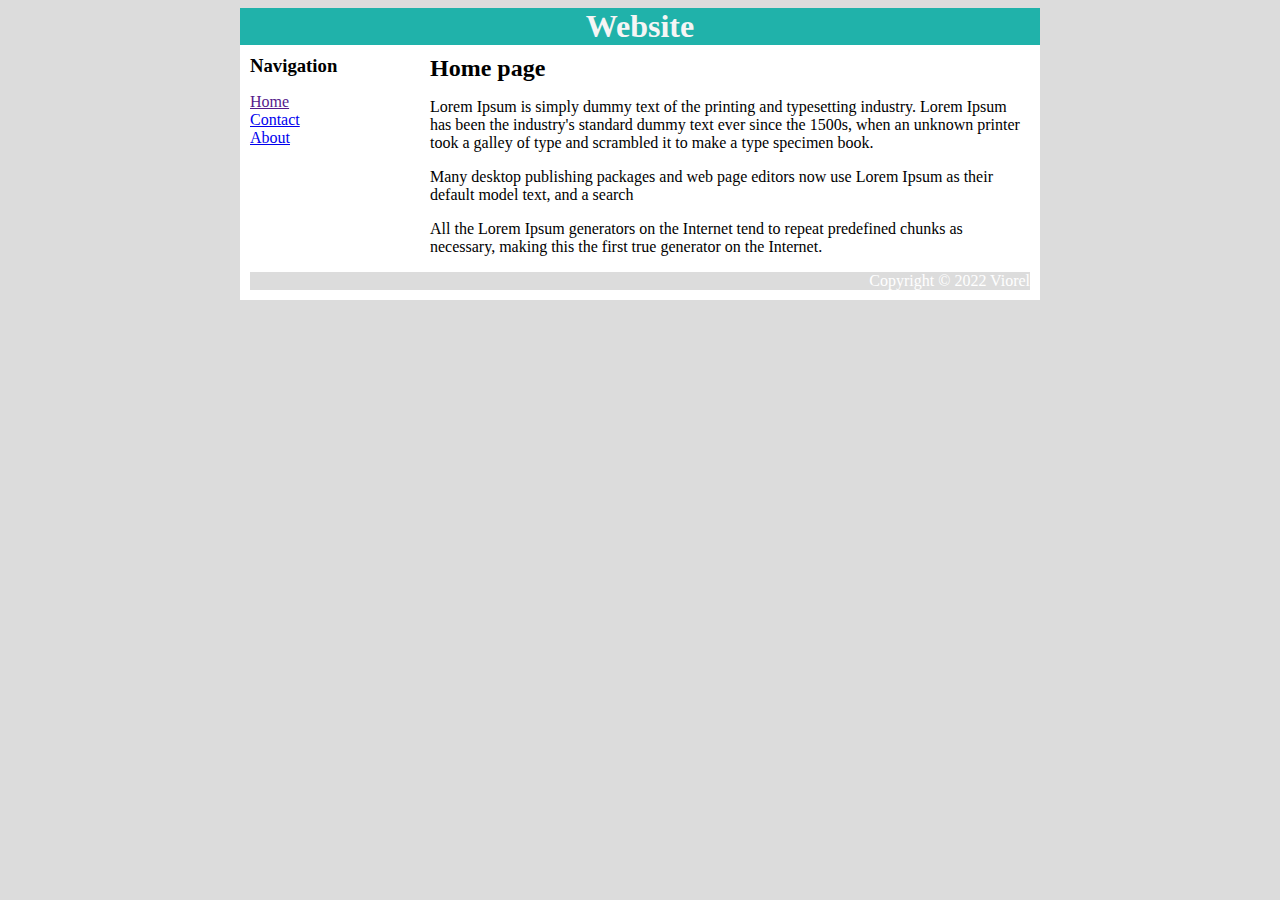
==== index.html @ 85945df6 "websait" ====
<!DOCTYPE html>
<html lang="en">
<head>
    <meta charset="UTF-8">
    <meta http-equiv="X-UA-Compatible" content="IE=edge">
    <meta name="viewport" content="width=device-width, initial-scale=1.0">
    <title>Website</title>
    <link rel="stylesheet" type="text/css" href="styles.css">
</head>
<body>
    <div id="container">
        <div id="header">
            <h1>Website</h1>
        </div>
        <div id="content">
            <div id="nav">
                <h3>Navigation</h3>
                <ul>
                        <li><a class="selected" href="">Home</a></li>
                        <li><a class="selected" href="contact.html">Contact</a></li>
                        <li><a class="selected" href="about.html">About</a></li>
                </ul>
        </div>

        <div id="main">
            <h2>Home page</h2>
        <p>Lorem Ipsum is simply dummy text of the printing and typesetting industry. Lorem Ipsum has been the industry's standard dummy text ever since the 1500s, when an unknown printer took a galley of type and scrambled it to make a type specimen book.</p>

        <p>Many desktop publishing packages and web page editors now use Lorem Ipsum as their default model text, and a search</p>

        <p>All the Lorem Ipsum generators on the Internet tend to repeat predefined chunks as necessary, making this the first true generator on the Internet.</p>
        
        </div>
        <div id="footer">
            Copyright &copy; 2022 Viorel
        </div>
    </div>
</body>
</html>
---- styles.css ----
body {
    background-color: gainsboro;
    font-family: Arial, Helvetica, sans-serif sans-serif;
}
h1, h2 ,h3 {
    margin: 0;
}
#container {
    background-color: white;
    width: 800px;
    margin-left: auto;
    margin-right: auto;
}
#header {
    background-color: lightseagreen;
    color: whitesmoke;
    text-align: center;
}
#content {
    padding: 10px;
}
#nav {
    width: 180px;
    float: left;
}
#nav ul {
    list-style-type: none;
    padding: 0;
}
#nav.selected {
    font-weight: bold;
}
#main {
    width: 600px;
    float: right;
}
#footer {
    clear: both;
    padding: 10;
    background-color: gainsboro;
    color: white;
    text-align: right;
}
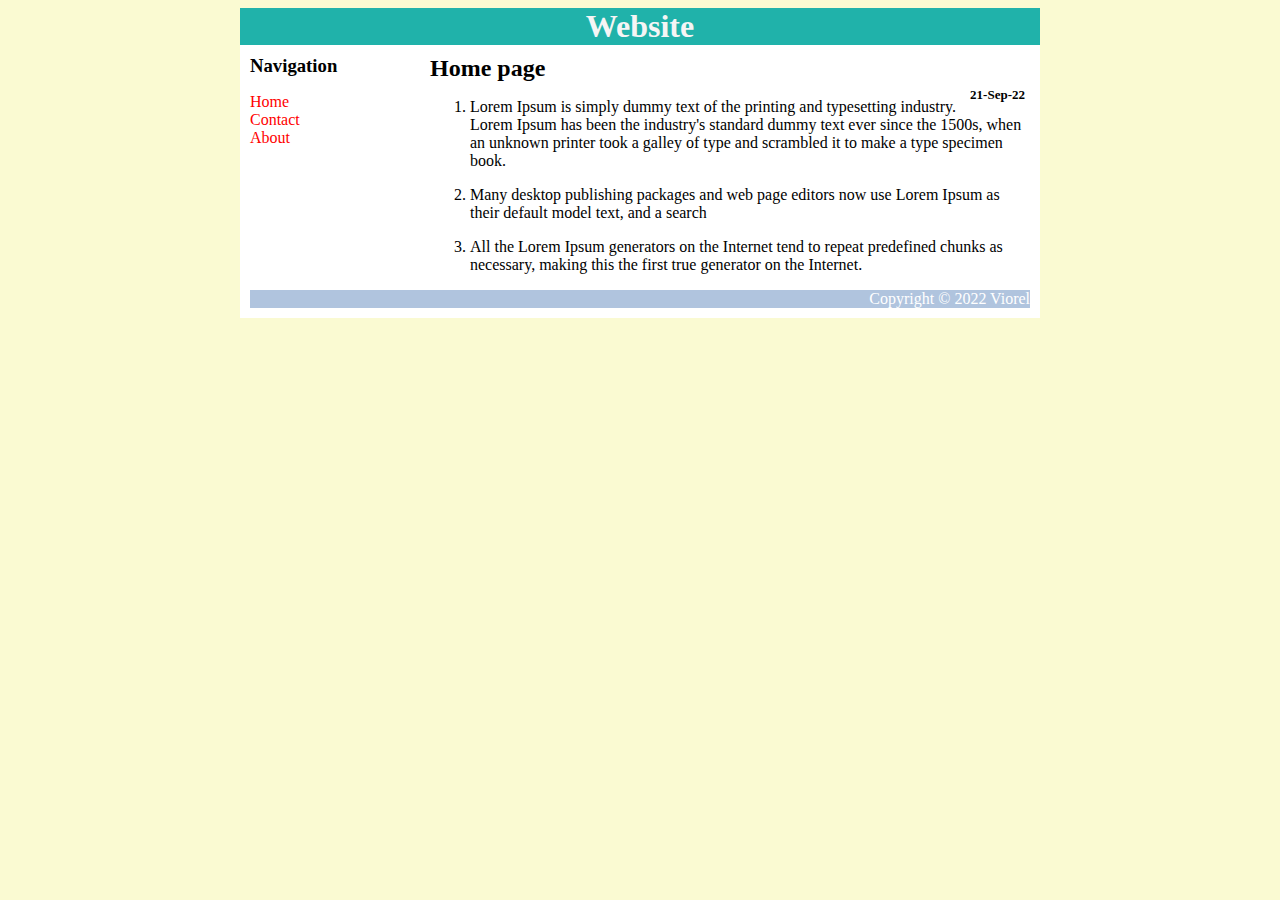
==== commit 90879add: "website" ====
--- a/index.html
+++ b/index.html
@@ -24,12 +24,15 @@
 
         <div id="main">
             <h2>Home page</h2>
-        <p>Lorem Ipsum is simply dummy text of the printing and typesetting industry. Lorem Ipsum has been the industry's standard dummy text ever since the 1500s, when an unknown printer took a galley of type and scrambled it to make a type specimen book.</p>
+            <h4>21-Sep-22</h4>
+        
+            <ol>
+                <li><p>Lorem Ipsum is simply dummy text of the printing and typesetting industry. Lorem Ipsum has been the industry's standard dummy text ever since the 1500s, when an unknown printer took a galley of type and scrambled it to make a type specimen book.</p></li>
 
-        <p>Many desktop publishing packages and web page editors now use Lorem Ipsum as their default model text, and a search</p>
+                <li><p>Many desktop publishing packages and web page editors now use Lorem Ipsum as their default model text, and a search</p></li>
 
-        <p>All the Lorem Ipsum generators on the Internet tend to repeat predefined chunks as necessary, making this the first true generator on the Internet.</p>
-        
+                <li><p>All the Lorem Ipsum generators on the Internet tend to repeat predefined chunks as necessary, making this the first true generator on the Internet.</p></li>
+            </ol>
         </div>
         <div id="footer">
             Copyright &copy; 2022 Viorel
--- a/styles.css
+++ b/styles.css
@@ -1,7 +1,19 @@
 body {
-    background-color: gainsboro;
+    background-color: lightgoldenrodyellow;
     font-family: Arial, Helvetica, sans-serif sans-serif;
 }
+
+a {
+    text-decoration: none;
+    color: red;
+}
+
+h4 {
+    font-size: small;
+    margin: 5px;
+    float: right;
+}
+
 h1, h2 ,h3 {
     margin: 0;
 }
@@ -37,7 +49,7 @@
 #footer {
     clear: both;
     padding: 10;
-    background-color: gainsboro;
+    background-color: lightsteelblue;
     color: white;
     text-align: right;
 }